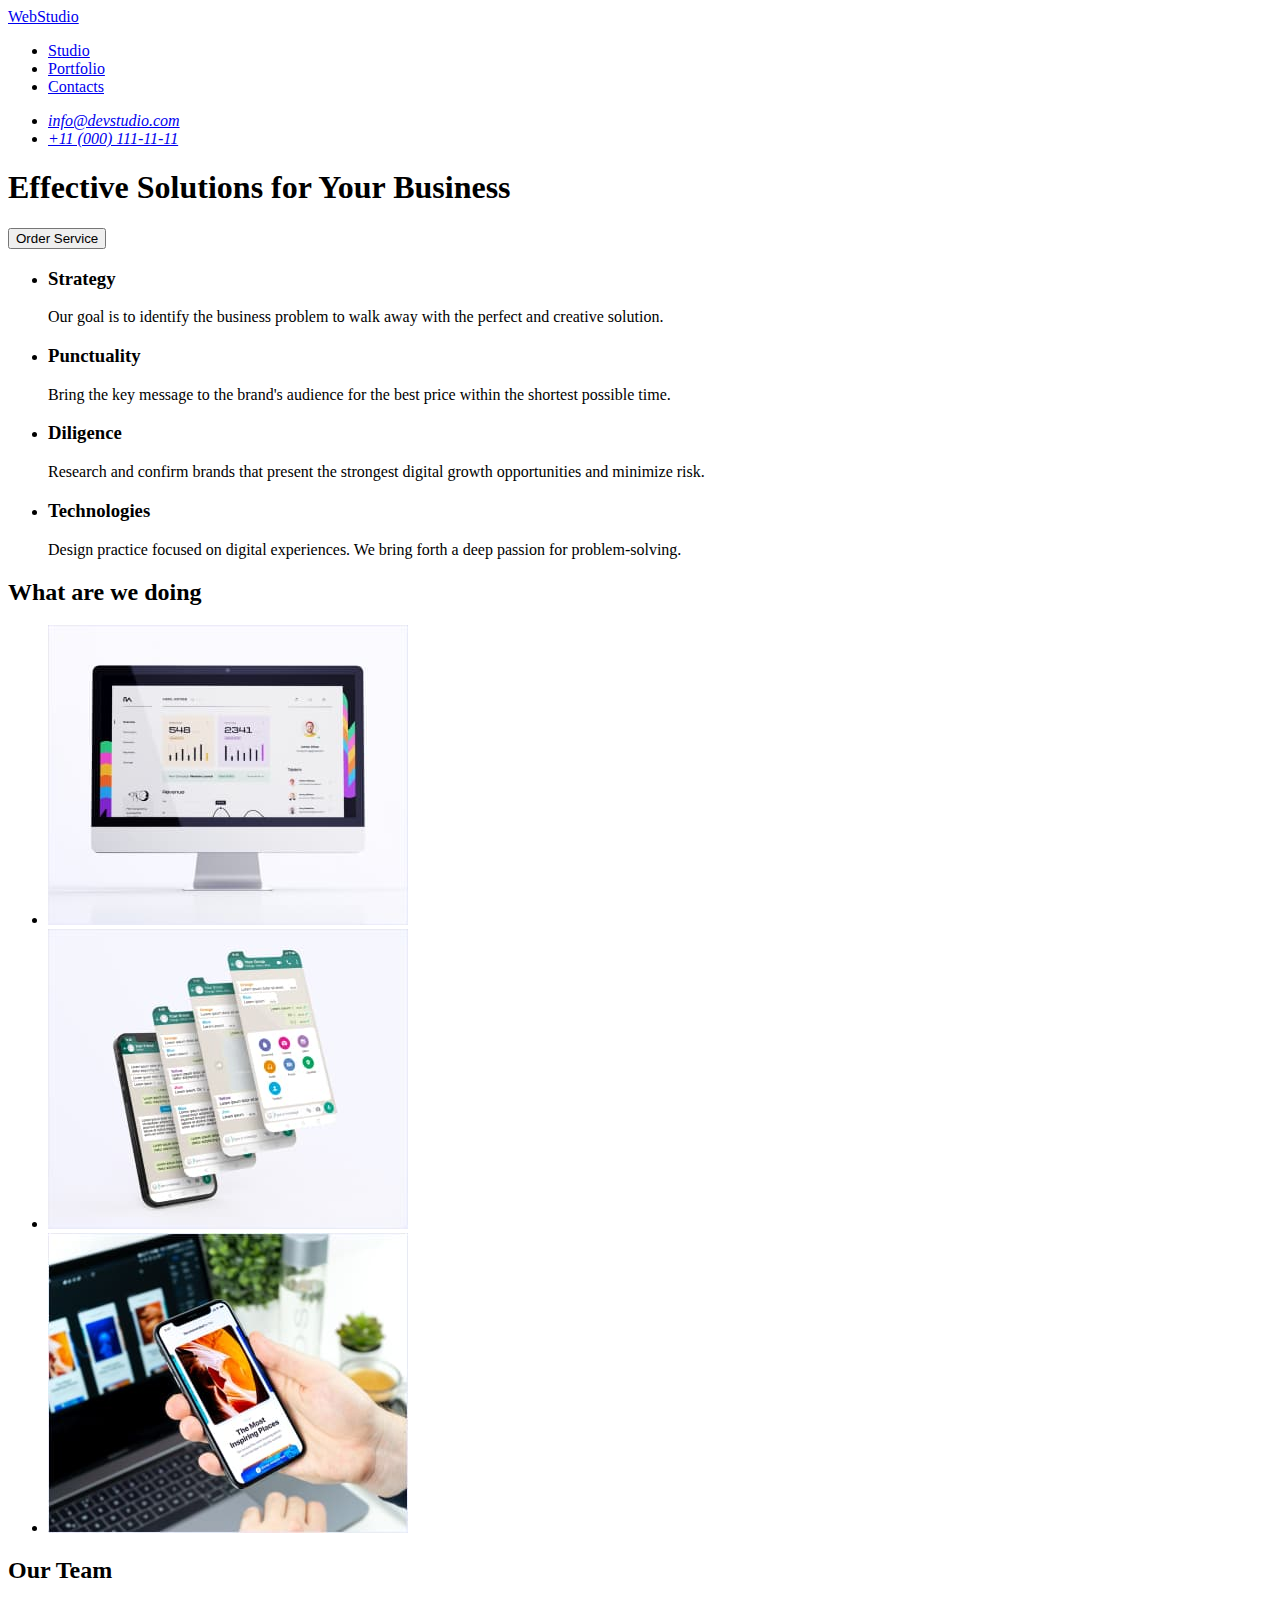
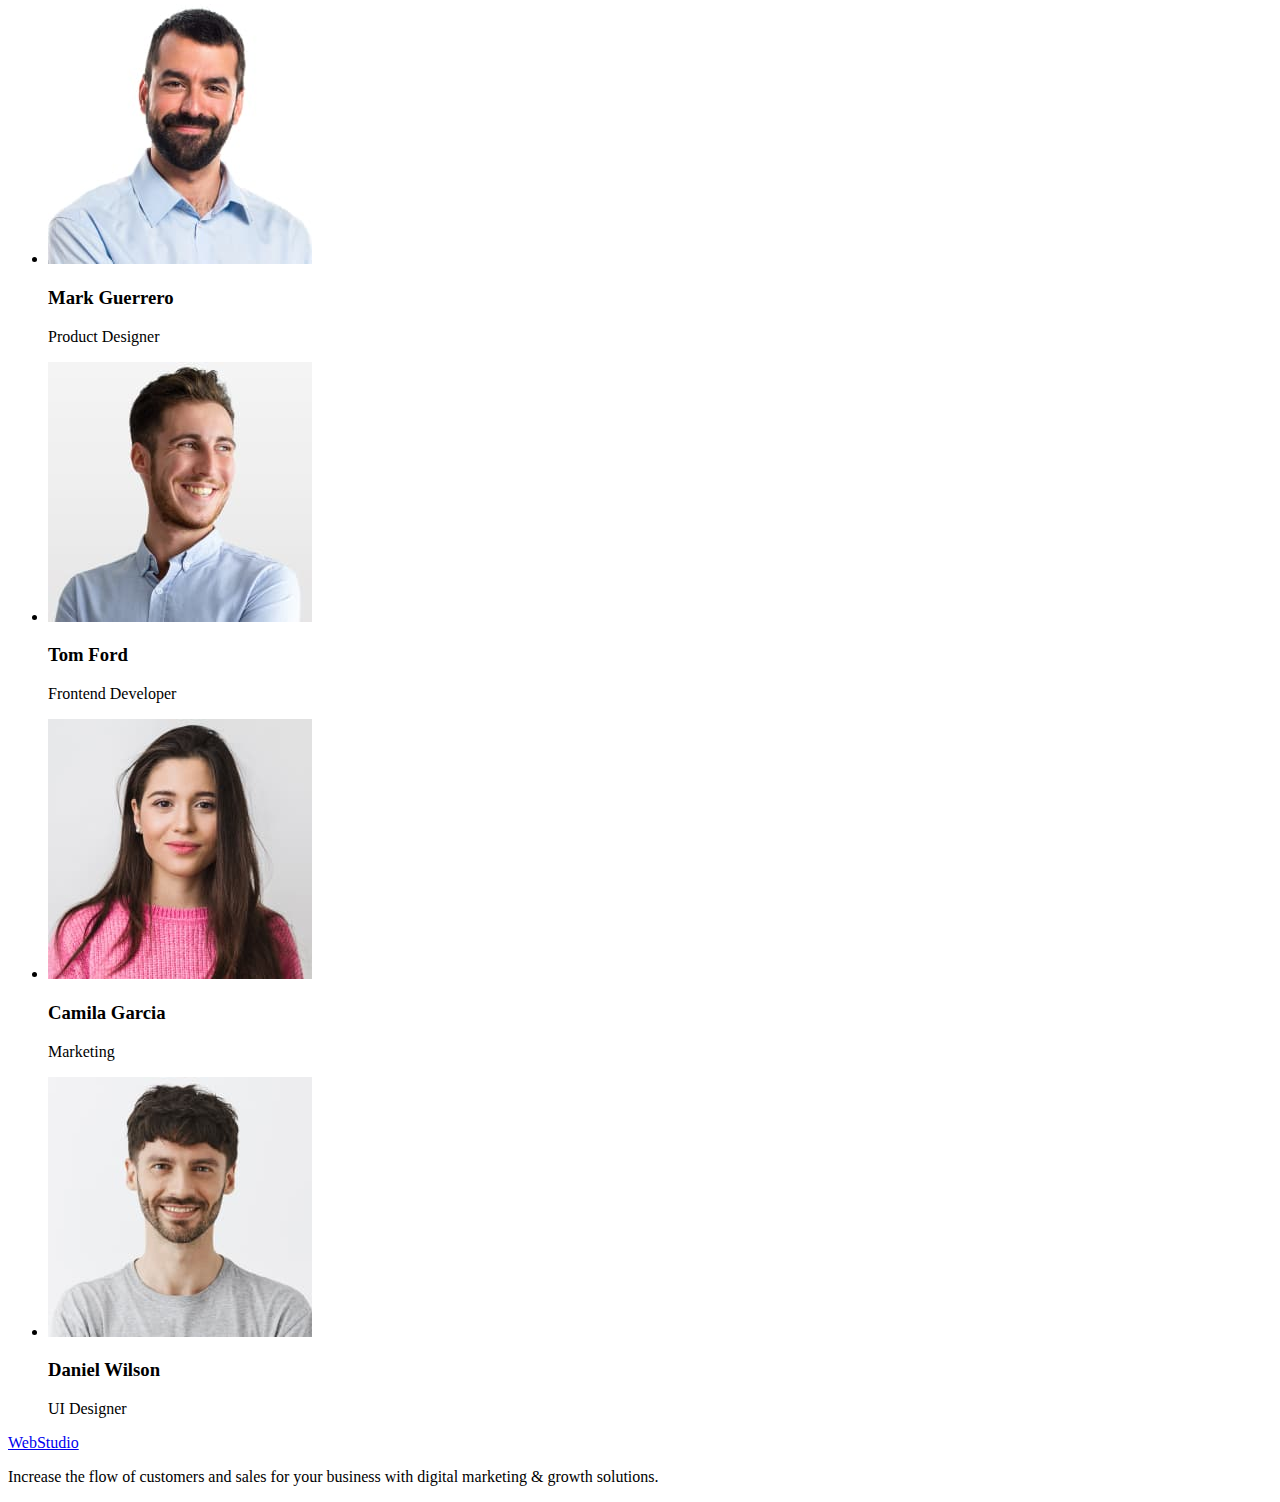
==== index.html @ f2d23acf "Initial commit" ====
<!DOCTYPE html>
<html lang="en">
    <head>
        <meta charset="UTF-8" />
        <meta http-equiv="X-UA-Compatible" content="IE=edge" />
        <meta name="viewport" content="width=device-width, initial-scale=1.0" />
        <title>Web Studio</title>
    </head>
    <body>
        <!-- Header -->
        <header>
            <nav>
                <a href="./index.html">WebStudio</a>
                <ul>
                    <li><a href="./index.html">Studio</a></li>
                    <li><a href="./index.html">Portfolio</a></li>
                    <li><a href="./index.html">Contacts</a></li>
                </ul>
            </nav>
            <address>
                <ul>
                    <li><a href="mailto:info@devstudio.com">info@devstudio.com</a></li>
                    <li><a href="tel:+110001111111">+11 (000) 111-11-11</a></li>
                </ul>
            </address>
        </header>
        <main>
            <!-- Hero section -->
            <section>
                <h1>Effective Solutions for Your Business</h1>
                <button type="button">Order Service</button>
            </section>
            <!-- Advantages section -->
            <section>
                <h2 hidden>Our advantages</h2>
                <ul>
                    <li>
                        <h3>Strategy</h3>
                        <p
                            >Our goal is to identify the business problem to walk away with the
                            perfect and creative solution.</p
                        >
                    </li>
                    <li>
                        <h3>Punctuality</h3>
                        <p
                            >Bring the key message to the brand's audience for the best price within
                            the shortest possible time.</p
                        >
                    </li>
                    <li>
                        <h3>Diligence</h3>
                        <p
                            >Research and confirm brands that present the strongest digital growth
                            opportunities and minimize risk.</p
                        >
                    </li>
                    <li>
                        <h3>Technologies</h3>
                        <p
                            >Design practice focused on digital experiences. We bring forth a deep
                            passion for problem-solving.</p
                        >
                    </li>
                </ul>
            </section>
            <!-- What are we doing section -->
            <section>
                <h2>What are we doing</h2>
                <ul>
                    <li
                        ><img
                            src="./images/img-1.jpg"
                            alt="pc monitor with open application"
                            width="360"
                            height="300"
                    /></li>
                    <li
                        ><img
                            src="./images/img-2.jpg"
                            alt="smartphone with messager on screen"
                            width="360"
                            height="300"
                    /></li>
                    <li
                        ><img
                            src="./images/img-3.jpg"
                            alt="person looking for inspiring place in web"
                            width="360"
                            height="300"
                    /></li>
                </ul>
            </section>
            <!-- Our team section -->
            <section>
                <h2>Our Team</h2>
                <ul>
                    <li>
                        <img
                            src="./images/img-4.jpg"
                            alt="Mark Guerrero"
                            width="264"
                            height="260"
                        />
                        <h3>Mark Guerrero</h3>
                        <p>Product Designer</p>
                    </li>
                    <li>
                        <img src="./images/img-5.jpg" alt="Tom Ford" width="264" height="260" />
                        <h3>Tom Ford</h3>
                        <p>Frontend Developer</p>
                    </li>
                    <li>
                        <img
                            src="./images/img-6.jpg"
                            alt="Camila Garcia"
                            width="264"
                            height="260"
                        />
                        <h3>Camila Garcia</h3>
                        <p>Marketing</p>
                    </li>
                    <li>
                        <img
                            src="./images/img-7.jpg"
                            alt="Daniel Wilson"
                            width="264"
                            height="260"
                        />
                        <h3>Daniel Wilson</h3>
                        <p>UI Designer</p>
                    </li>
                </ul>
            </section>
        </main>
        <footer>
            <a href="./index.html">WebStudio</a>
            <p
                >Increase the flow of customers and sales for your business with digital marketing &
                growth solutions.</p
            >
        </footer>
    </body>
</html>
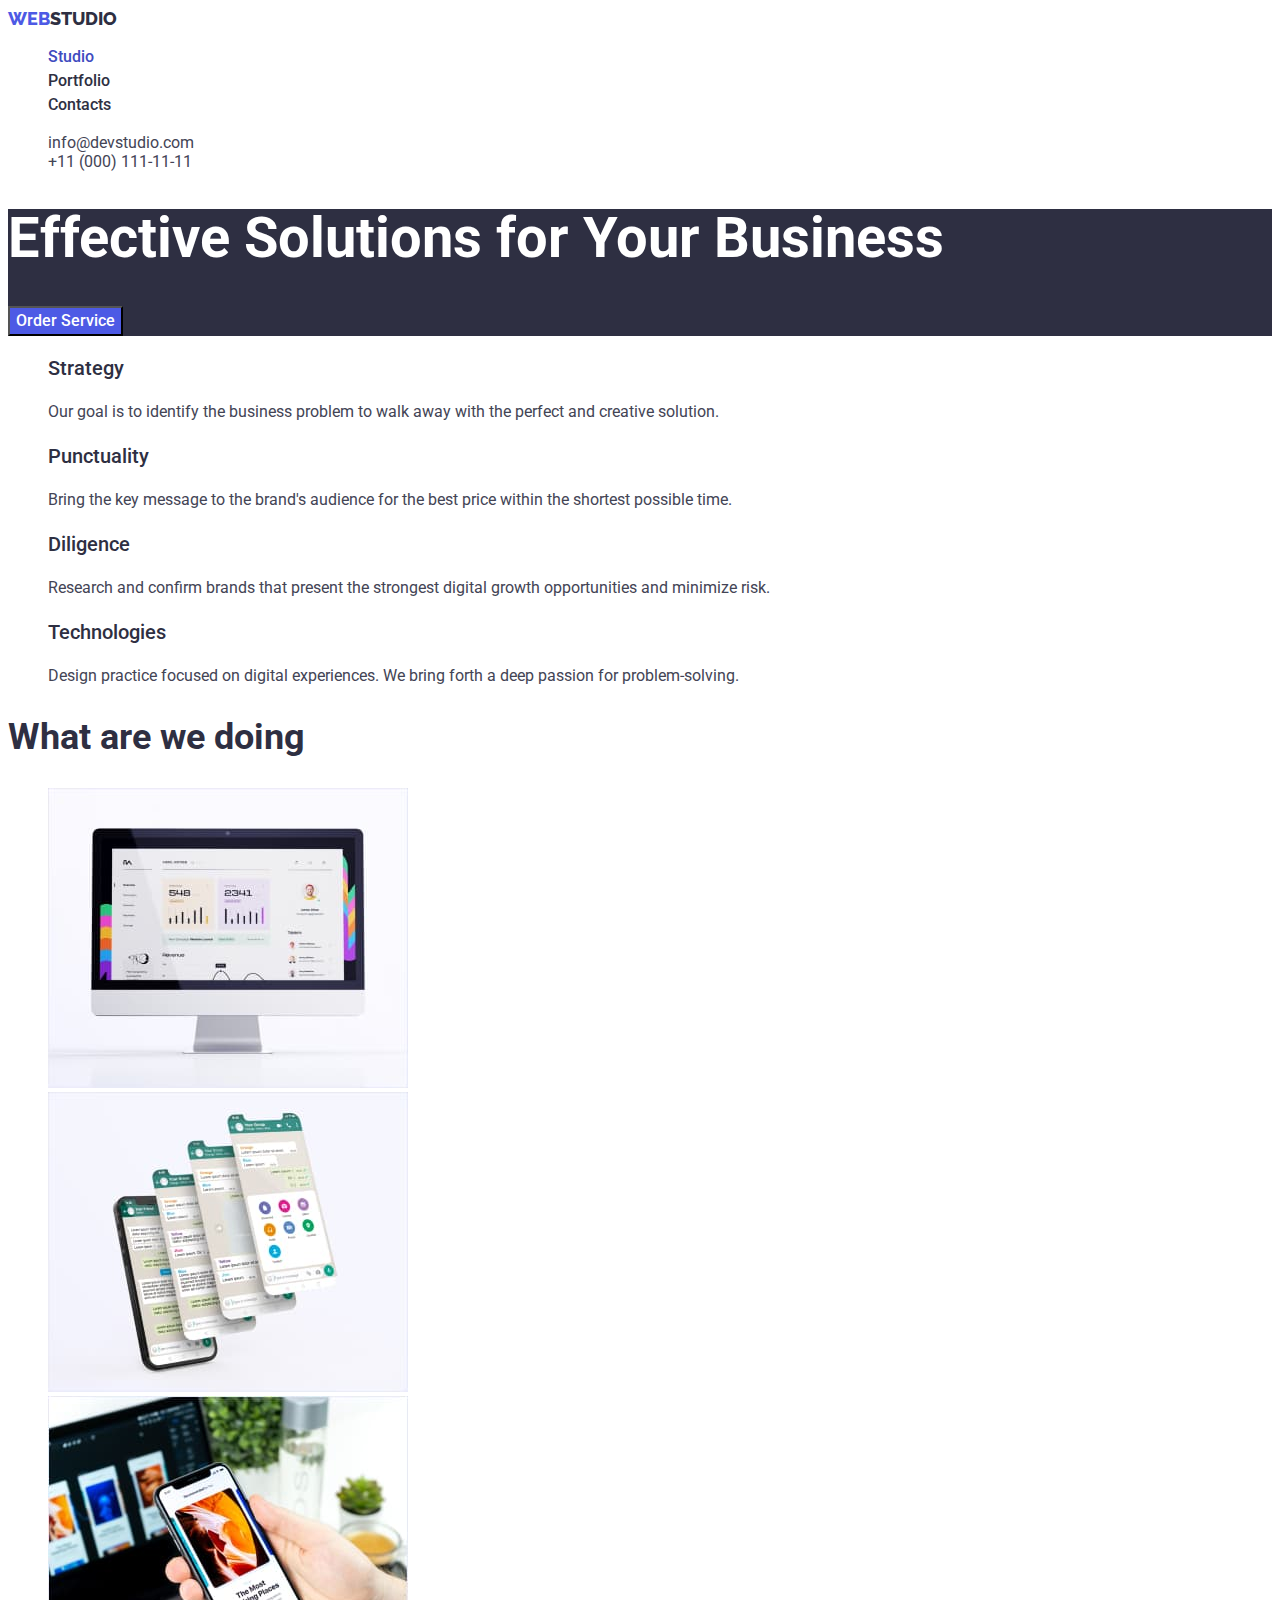
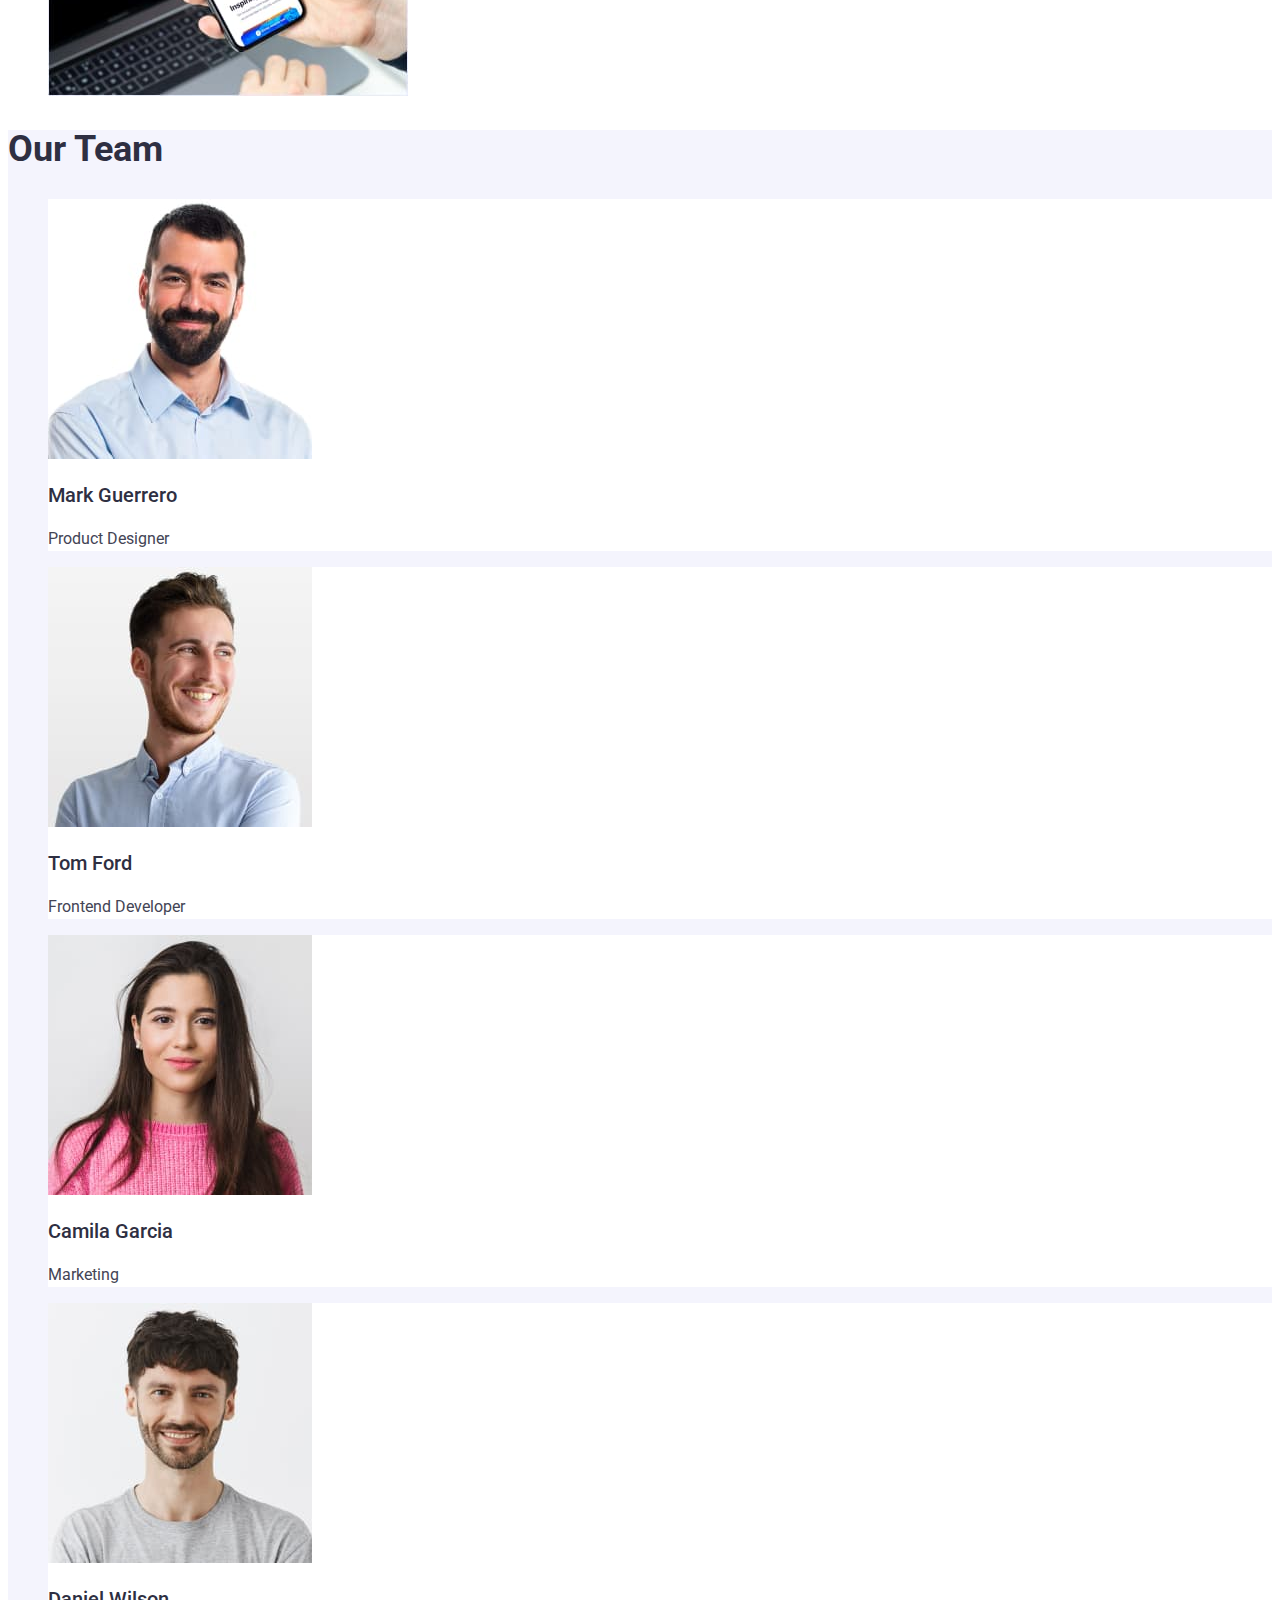
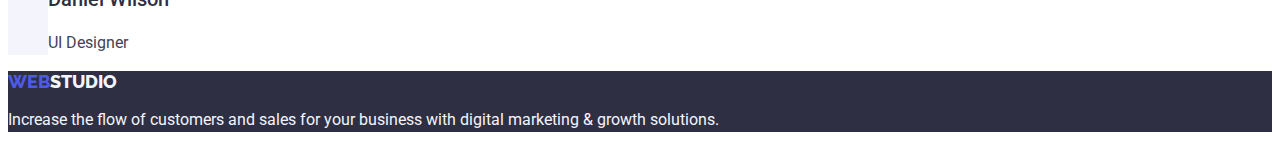
==== commit cb82b9d7: "first commit" ====
--- a/index.html
+++ b/index.html
@@ -1,144 +1,186 @@
 <!DOCTYPE html>
 <html lang="en">
-    <head>
-        <meta charset="UTF-8" />
-        <meta http-equiv="X-UA-Compatible" content="IE=edge" />
-        <meta name="viewport" content="width=device-width, initial-scale=1.0" />
-        <title>Web Studio</title>
-    </head>
-    <body>
-        <!-- Header -->
-        <header>
-            <nav>
-                <a href="./index.html">WebStudio</a>
-                <ul>
-                    <li><a href="./index.html">Studio</a></li>
-                    <li><a href="./index.html">Portfolio</a></li>
-                    <li><a href="./index.html">Contacts</a></li>
-                </ul>
-            </nav>
-            <address>
-                <ul>
-                    <li><a href="mailto:info@devstudio.com">info@devstudio.com</a></li>
-                    <li><a href="tel:+110001111111">+11 (000) 111-11-11</a></li>
-                </ul>
-            </address>
-        </header>
-        <main>
-            <!-- Hero section -->
-            <section>
-                <h1>Effective Solutions for Your Business</h1>
-                <button type="button">Order Service</button>
-            </section>
-            <!-- Advantages section -->
-            <section>
-                <h2 hidden>Our advantages</h2>
-                <ul>
-                    <li>
-                        <h3>Strategy</h3>
-                        <p
-                            >Our goal is to identify the business problem to walk away with the
-                            perfect and creative solution.</p
-                        >
-                    </li>
-                    <li>
-                        <h3>Punctuality</h3>
-                        <p
-                            >Bring the key message to the brand's audience for the best price within
-                            the shortest possible time.</p
-                        >
-                    </li>
-                    <li>
-                        <h3>Diligence</h3>
-                        <p
-                            >Research and confirm brands that present the strongest digital growth
-                            opportunities and minimize risk.</p
-                        >
-                    </li>
-                    <li>
-                        <h3>Technologies</h3>
-                        <p
-                            >Design practice focused on digital experiences. We bring forth a deep
-                            passion for problem-solving.</p
-                        >
-                    </li>
-                </ul>
-            </section>
-            <!-- What are we doing section -->
-            <section>
-                <h2>What are we doing</h2>
-                <ul>
-                    <li
-                        ><img
-                            src="./images/img-1.jpg"
-                            alt="pc monitor with open application"
-                            width="360"
-                            height="300"
-                    /></li>
-                    <li
-                        ><img
-                            src="./images/img-2.jpg"
-                            alt="smartphone with messager on screen"
-                            width="360"
-                            height="300"
-                    /></li>
-                    <li
-                        ><img
-                            src="./images/img-3.jpg"
-                            alt="person looking for inspiring place in web"
-                            width="360"
-                            height="300"
-                    /></li>
-                </ul>
-            </section>
-            <!-- Our team section -->
-            <section>
-                <h2>Our Team</h2>
-                <ul>
-                    <li>
-                        <img
-                            src="./images/img-4.jpg"
-                            alt="Mark Guerrero"
-                            width="264"
-                            height="260"
-                        />
-                        <h3>Mark Guerrero</h3>
-                        <p>Product Designer</p>
-                    </li>
-                    <li>
-                        <img src="./images/img-5.jpg" alt="Tom Ford" width="264" height="260" />
-                        <h3>Tom Ford</h3>
-                        <p>Frontend Developer</p>
-                    </li>
-                    <li>
-                        <img
-                            src="./images/img-6.jpg"
-                            alt="Camila Garcia"
-                            width="264"
-                            height="260"
-                        />
-                        <h3>Camila Garcia</h3>
-                        <p>Marketing</p>
-                    </li>
-                    <li>
-                        <img
-                            src="./images/img-7.jpg"
-                            alt="Daniel Wilson"
-                            width="264"
-                            height="260"
-                        />
-                        <h3>Daniel Wilson</h3>
-                        <p>UI Designer</p>
-                    </li>
-                </ul>
-            </section>
-        </main>
-        <footer>
-            <a href="./index.html">WebStudio</a>
-            <p
-                >Increase the flow of customers and sales for your business with digital marketing &
-                growth solutions.</p
+  <head>
+    <meta charset="UTF-8" />
+    <meta http-equiv="X-UA-Compatible" content="IE=edge" />
+    <meta name="viewport" content="width=device-width, initial-scale=1.0" />
+    <link rel="preconnect" href="https://fonts.googleapis.com" />
+    <link rel="preconnect" href="https://fonts.gstatic.com" crossorigin />
+    <link
+      href="https://fonts.googleapis.com/css2?family=Raleway:wght@800&family=Roboto:wght@400;500;700;900&display=swap"
+      rel="stylesheet"
+    />
+    <link rel="stylesheet" href="./css/styles.css" />
+    <title>Web Studio</title>
+  </head>
+  <body>
+    <!-- Header -->
+    <header>
+      <nav>
+        <a href="./index.html" class="logo-font"
+          >Web<span class="logo-header-color">Studio</span></a
+        >
+        <ul class="lists">
+          <li>
+            <a href="./index.html" class="links header-links link-active"
+              >Studio</a
             >
-        </footer>
-    </body>
+          </li>
+          <li>
+            <a href="./portfolio.html" class="links header-links links-hover"
+              >Portfolio</a
+            >
+          </li>
+          <li>
+            <a href="./index.html" class="links header-links links-hover"
+              >Contacts</a
+            >
+          </li>
+        </ul>
+      </nav>
+      <address class="adress-color">
+        <ul class="lists">
+          <li>
+            <a href="mailto:info@devstudio.com" class="links links-hover"
+              >info@devstudio.com</a
+            >
+          </li>
+          <li>
+            <a href="tel:+110001111111" class="links links-hover"
+              >+11 (000) 111-11-11</a
+            >
+          </li>
+        </ul>
+      </address>
+    </header>
+    <main>
+      <!-- Hero section -->
+      <section class="hero-bg">
+        <h1 class="hero-header-font">Effective Solutions for Your Business</h1>
+        <button type="button" class="hero-btn pointer-btn">
+          Order Service
+        </button>
+      </section>
+      <!-- Advantages section -->
+      <section>
+        <h2 hidden>Our advantages</h2>
+        <ul class="lists">
+          <li>
+            <h3 class="advantages-header">Strategy</h3>
+            <p class="advantages-text">
+              Our goal is to identify the business problem to walk away with the
+              perfect and creative solution.
+            </p>
+          </li>
+          <li>
+            <h3 class="advantages-header">Punctuality</h3>
+            <p class="advantages-text">
+              Bring the key message to the brand's audience for the best price
+              within the shortest possible time.
+            </p>
+          </li>
+          <li>
+            <h3 class="advantages-header">Diligence</h3>
+            <p class="advantages-text">
+              Research and confirm brands that present the strongest digital
+              growth opportunities and minimize risk.
+            </p>
+          </li>
+          <li>
+            <h3 class="advantages-header">Technologies</h3>
+            <p class="advantages-text">
+              Design practice focused on digital experiences. We bring forth a
+              deep passion for problem-solving.
+            </p>
+          </li>
+        </ul>
+      </section>
+      <!-- What are we doing section -->
+      <section>
+        <h2 class="works-header">What are we doing</h2>
+        <ul class="lists">
+          <li>
+            <img
+              src="./images/img-1.jpg"
+              alt="pc monitor with open application"
+              width="360"
+              height="300"
+            />
+          </li>
+          <li>
+            <img
+              src="./images/img-2.jpg"
+              alt="smartphone with messager on screen"
+              width="360"
+              height="300"
+            />
+          </li>
+          <li>
+            <img
+              src="./images/img-3.jpg"
+              alt="person looking for inspiring place in web"
+              width="360"
+              height="300"
+            />
+          </li>
+        </ul>
+      </section>
+      <!-- Our team section -->
+      <section class="our-team-bg">
+        <h2 class="our-team-header">Our Team</h2>
+        <ul class="lists">
+          <li class="our-team-img">
+            <img
+              src="./images/img-4.jpg"
+              alt="Mark Guerrero"
+              width="264"
+              height="260"
+            />
+            <h3 class="members-header">Mark Guerrero</h3>
+            <p class="members-text">Product Designer</p>
+          </li>
+          <li class="our-team-img">
+            <img
+              src="./images/img-5.jpg"
+              alt="Tom Ford"
+              width="264"
+              height="260"
+            />
+            <h3 class="members-header">Tom Ford</h3>
+            <p class="members-text">Frontend Developer</p>
+          </li>
+          <li class="our-team-img">
+            <img
+              src="./images/img-6.jpg"
+              alt="Camila Garcia"
+              width="264"
+              height="260"
+            />
+            <h3 class="members-header">Camila Garcia</h3>
+            <p class="members-text">Marketing</p>
+          </li>
+          <li class="our-team-img">
+            <img
+              src="./images/img-7.jpg"
+              alt="Daniel Wilson"
+              width="264"
+              height="260"
+            />
+            <h3 class="members-header">Daniel Wilson</h3>
+            <p class="members-text">UI Designer</p>
+          </li>
+        </ul>
+      </section>
+    </main>
+    <!-- Footer -->
+    <footer class="footer-bg">
+      <a href="./index.html" class="logo-font"
+        >Web<span class="logo-footer-color">Studio</span></a
+      >
+      <p class="footer-text">
+        Increase the flow of customers and sales for your business with digital
+        marketing & growth solutions.
+      </p>
+    </footer>
+  </body>
 </html>
--- a/css/styles.css
+++ b/css/styles.css
@@ -0,0 +1,185 @@
+/* General styles */
+
+:root {
+  --primary-brand-color: #2e2f42;
+  --primary-bg-color: #ffffff;
+  --logo-main-color: #4d5ae5;
+  --team-bg-color: #f4f4fd;
+  --button-hover-color: #404bbf;
+  --secondary-text-color: #434455;
+}
+
+body {
+  font-family: 'Roboto', sans-serif;
+  color: var(--primary-brand-color);
+}
+
+.pointer-btn {
+  cursor: pointer;
+}
+
+/* Cancel */
+
+.links {
+  text-decoration: none;
+  color: inherit;
+  font-style: normal;
+}
+
+.lists {
+  list-style-type: none;
+}
+
+/* Header */
+
+.logo-font {
+  font-family: 'Raleway', sans-serif;
+  color: var(--logo-main-color);
+  font-weight: 800;
+  font-size: 18px;
+  line-height: 1.17;
+  text-transform: uppercase;
+  text-decoration: none;
+}
+
+.logo-header-color {
+  color: var(--primary-brand-color);
+}
+
+.adress-color {
+  color: var(--secondary-text-color);
+}
+
+.header-links {
+  font-weight: 500;
+  font-size: 16px;
+  line-height: 1.5;
+}
+
+.link-active {
+  color: var(--button-hover-color);
+}
+
+.links-hover:hover,
+.links-hover:focus {
+  color: var(--button-hover-color);
+}
+
+/* Hero section */
+
+.hero-bg {
+  background-color: var(--primary-brand-color);
+}
+
+.hero-header-font {
+  color: var(--primary-bg-color);
+  font-weight: 700;
+  font-size: 56px;
+  line-height: 1.07;
+}
+
+.hero-btn {
+  color: var(--primary-bg-color);
+  background-color: var(--logo-main-color);
+  font-family: inherit;
+  font-weight: 500;
+  font-size: 16px;
+  line-height: 1.5;
+}
+
+.hero-btn:hover,
+.hero-btn:focus {
+  background-color: var(--button-hover-color);
+}
+
+/* Advantages section */
+
+.advantages-header {
+  font-weight: 500;
+  font-size: 20px;
+  line-height: 1.2;
+}
+
+.advantages-text {
+  line-height: 1.5;
+  color: var(--secondary-text-color);
+}
+
+/* What are we doing section */
+
+.works-header {
+  font-weight: 700;
+  font-size: 36px;
+  line-height: 1.11;
+}
+
+/* Our team section */
+
+.our-team-bg {
+  background-color: var(--team-bg-color);
+}
+
+.our-team-header {
+  font-weight: 700;
+  font-size: 36px;
+  line-height: 1.11;
+}
+
+.our-team-img {
+  background-color: var(--primary-bg-color);
+}
+
+.members-header {
+  color: var(--primary-brand-color);
+  font-weight: 500;
+  font-size: 20px;
+  line-height: 1.2;
+}
+
+.members-text {
+  line-height: 1.5;
+  color: var(--secondary-text-color);
+}
+
+/* Porfolio main section */
+
+.portfolio-btns {
+  font-family: inherit;
+  font-weight: 500;
+  line-height: 1.5;
+  background-color: var(--team-bg-color);
+  color: var(--logo-main-color);
+  cursor: pointer;
+}
+
+.portfolio-btns:hover,
+.portfolio-btns:focus {
+  color: var(--primary-bg-color);
+  background-color: var(--button-hover-color);
+}
+
+.portfolio-header {
+  font-weight: 500;
+  font-size: 20px;
+  line-height: 1.2;
+}
+
+.portfolio-text {
+  line-height: 1.5;
+  color: var(--secondary-text-color);
+}
+
+/* Footer */
+
+.footer-bg {
+  background-color: var(--primary-brand-color);
+}
+
+.logo-footer-color {
+  color: var(--team-bg-color);
+}
+
+.footer-text {
+  color: var(--team-bg-color);
+  line-height: 1.5;
+}
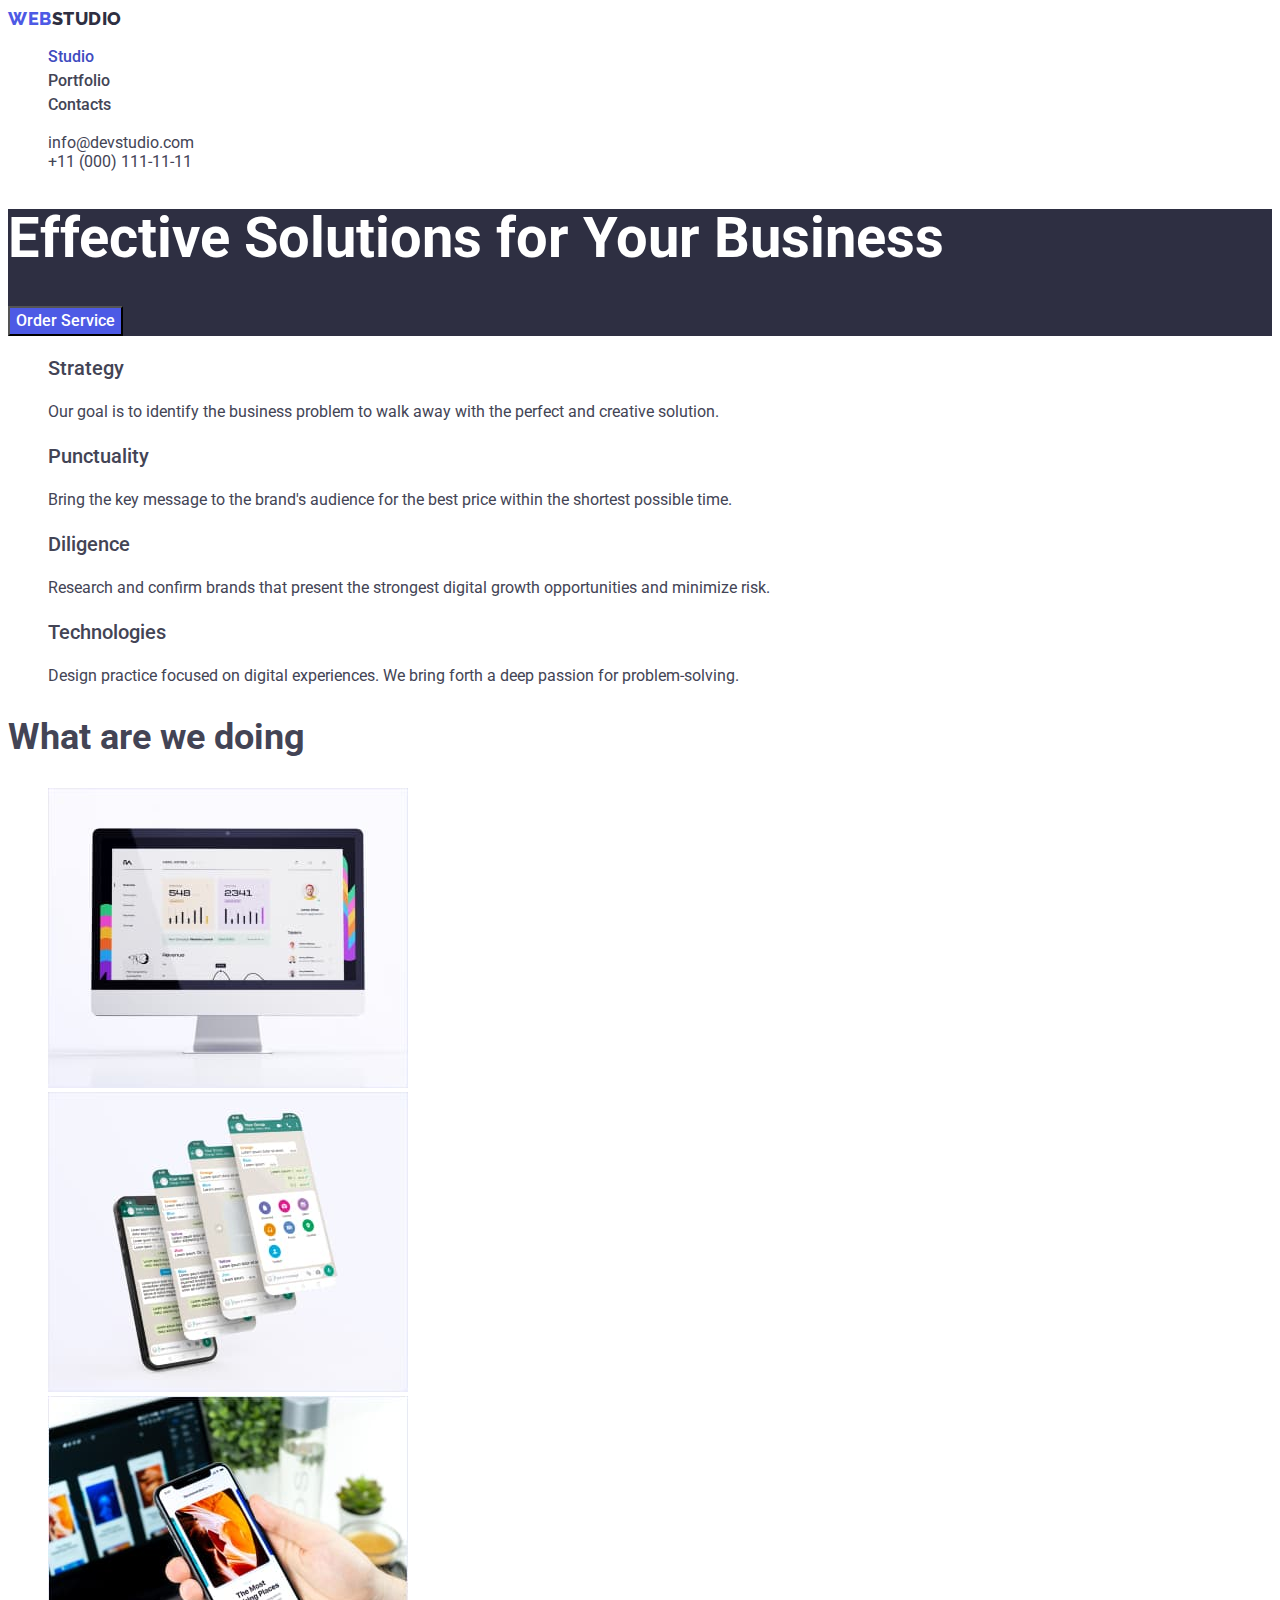
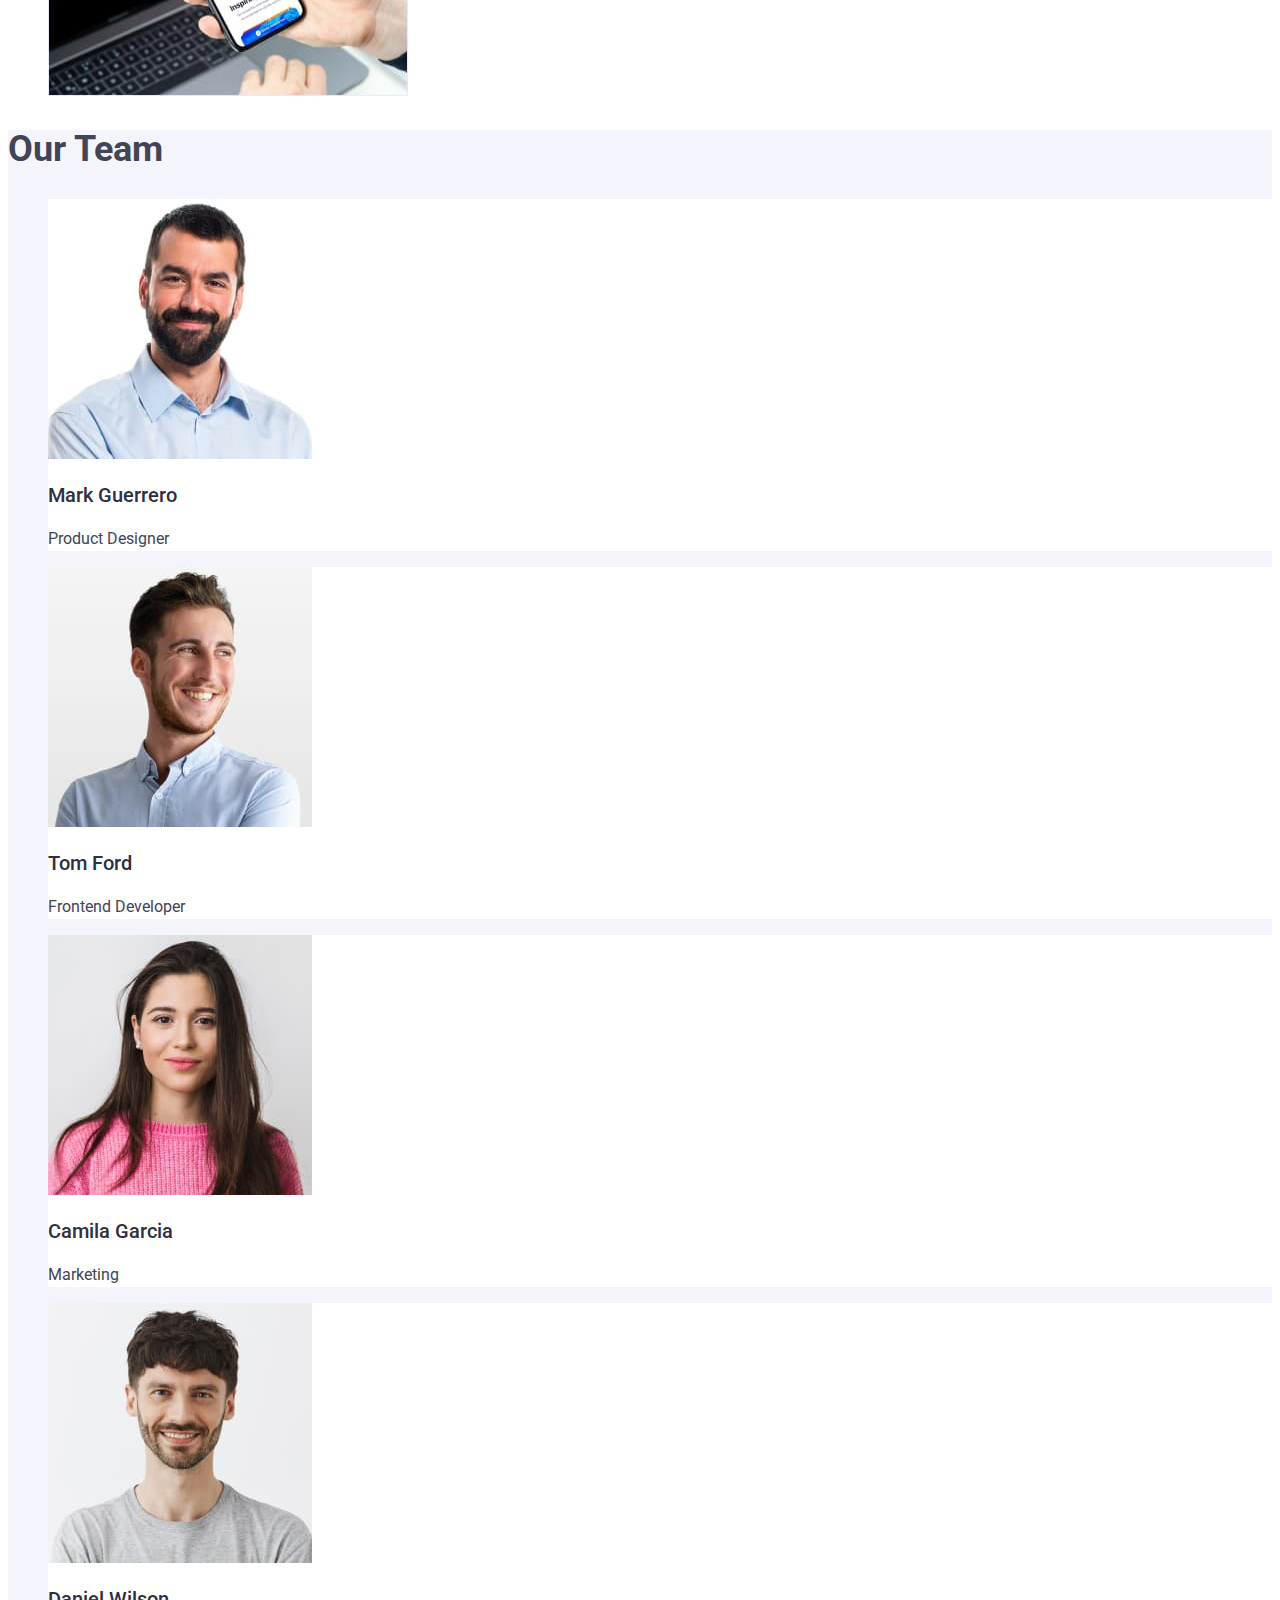
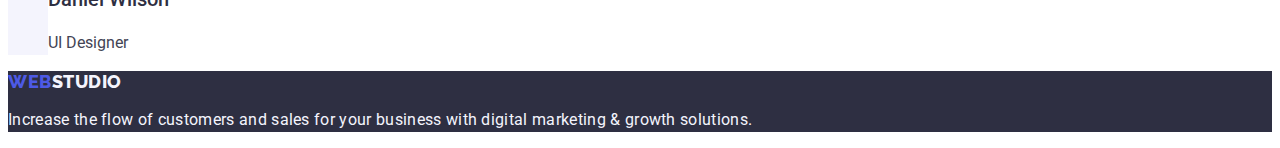
==== commit d2d4dd9e: "second commit" ====
--- a/index.html
+++ b/index.html
@@ -16,8 +16,8 @@
   <body>
     <!-- Header -->
     <header>
-      <nav>
-        <a href="./index.html" class="logo-font"
+      <nav class="list">
+        <a href="./index.html" class="logo-font link"
           >Web<span class="logo-header-color">Studio</span></a
         >
         <ul class="lists">
@@ -174,7 +174,7 @@
     </main>
     <!-- Footer -->
     <footer class="footer-bg">
-      <a href="./index.html" class="logo-font"
+      <a href="./index.html" class="logo-font link"
         >Web<span class="logo-footer-color">Studio</span></a
       >
       <p class="footer-text">
--- a/css/styles.css
+++ b/css/styles.css
@@ -11,7 +11,8 @@
 
 body {
   font-family: 'Roboto', sans-serif;
-  color: var(--primary-brand-color);
+  color: #434455;
+  background-color: #ffffff;
 }
 
 .pointer-btn {
@@ -32,12 +33,21 @@
 
 /* Header */
 
+.link {
+  text-decoration: none;
+}
+
+.list {
+  list-style: none;
+}
+
 .logo-font {
   font-family: 'Raleway', sans-serif;
   color: var(--logo-main-color);
   font-weight: 800;
   font-size: 18px;
   line-height: 1.17;
+  letter-spacing: 0.03em;
   text-transform: uppercase;
   text-decoration: none;
 }
@@ -182,4 +192,5 @@
 .footer-text {
   color: var(--team-bg-color);
   line-height: 1.5;
+  letter-spacing: 0.02em;
 }
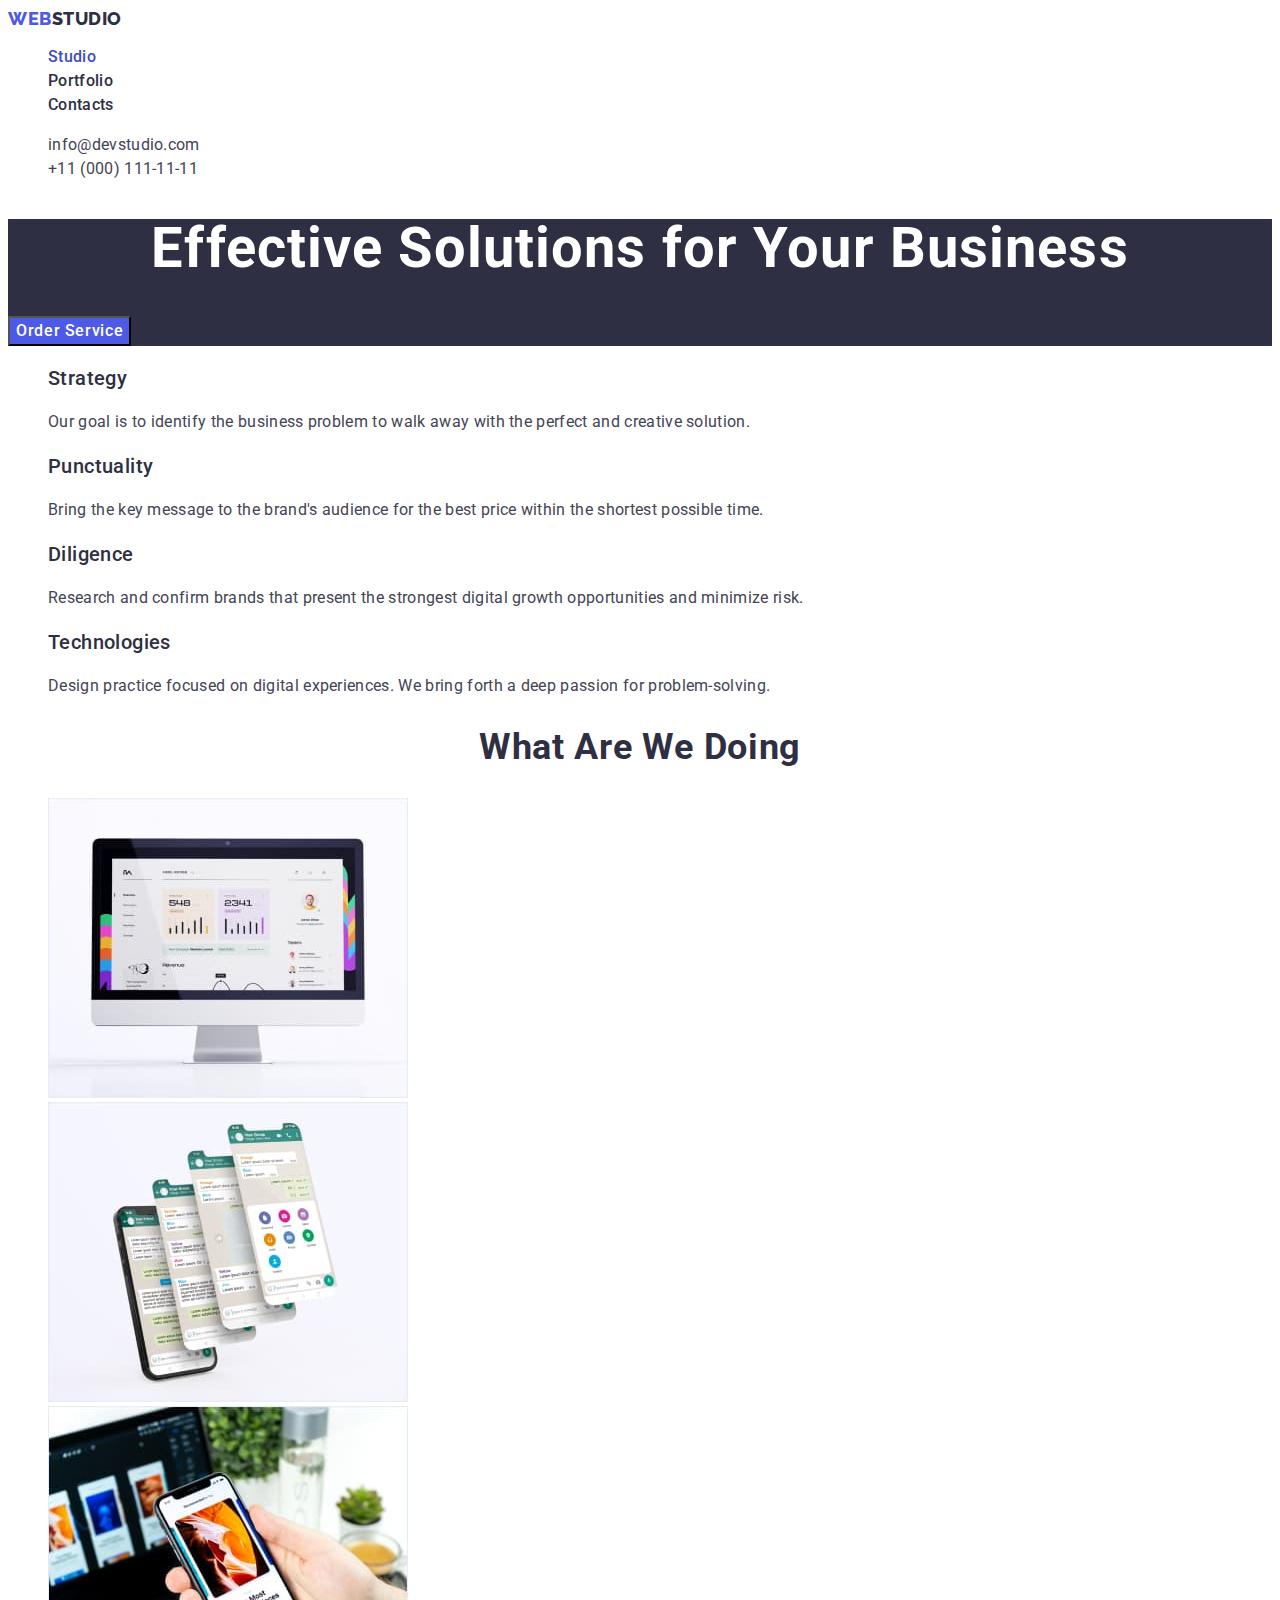
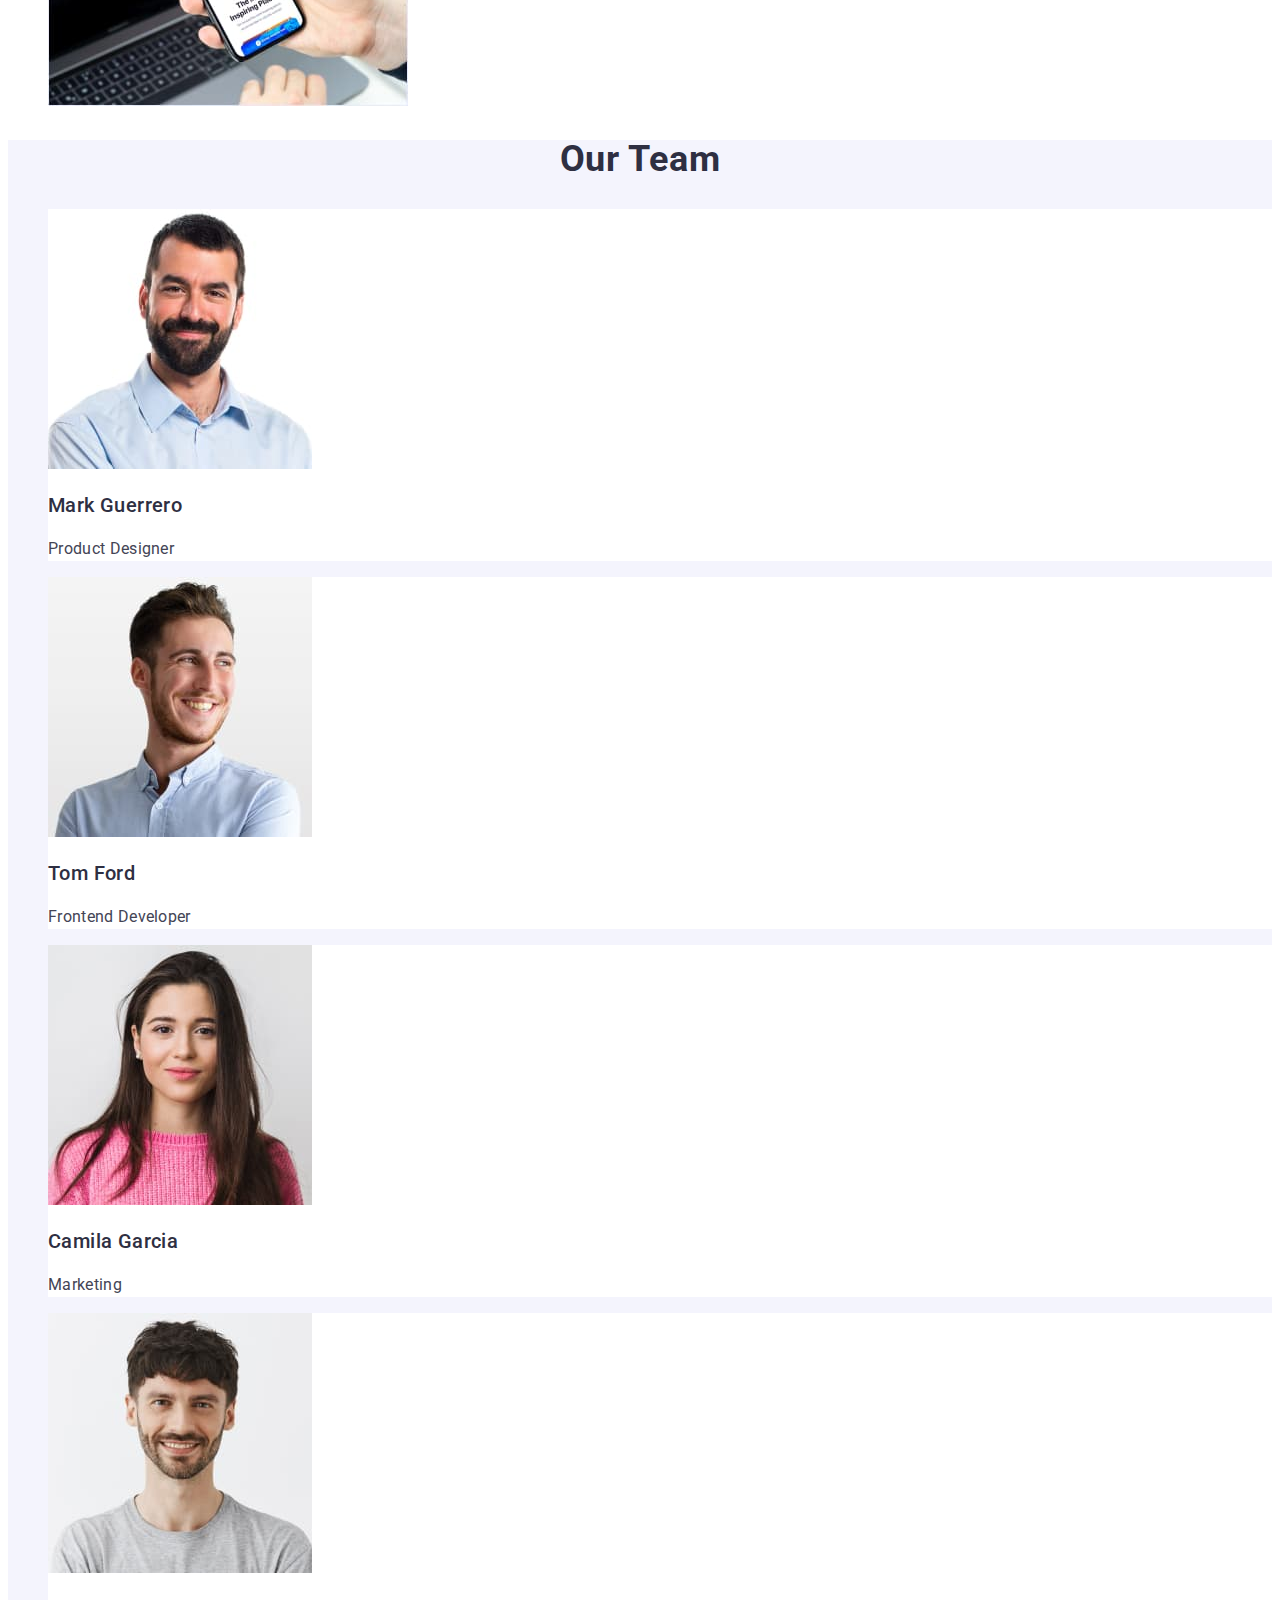
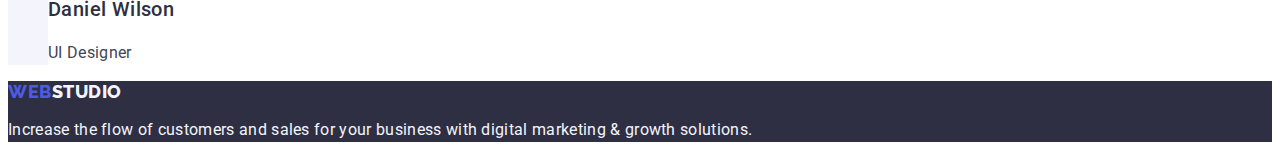
==== commit 8848dda9: "new commit" ====
--- a/index.html
+++ b/index.html
@@ -20,33 +20,37 @@
         <a href="./index.html" class="logo-font link"
           >Web<span class="logo-header-color">Studio</span></a
         >
-        <ul class="lists">
+        <ul class="lists list">
           <li>
-            <a href="./index.html" class="links header-links link-active"
+            <a href="./index.html" class="links header-links link-active link"
               >Studio</a
             >
           </li>
           <li>
-            <a href="./portfolio.html" class="links header-links links-hover"
+            <a
+              href="./portfolio.html"
+              class="links header-links links-hover link"
               >Portfolio</a
             >
           </li>
           <li>
-            <a href="./index.html" class="links header-links links-hover"
-              >Contacts</a
-            >
+            <a href="" class="links header-links links-hover link">Contacts</a>
           </li>
         </ul>
       </nav>
       <address class="adress-color">
-        <ul class="lists">
+        <ul class="lists list">
           <li>
-            <a href="mailto:info@devstudio.com" class="links links-hover"
+            <a
+              href="mailto:info@devstudio.com"
+              class="links links-hover adress-wrap link"
               >info@devstudio.com</a
             >
           </li>
           <li>
-            <a href="tel:+110001111111" class="links links-hover"
+            <a
+              href="tel:+110001111111"
+              class="links links-hover adress-wrap link"
               >+11 (000) 111-11-11</a
             >
           </li>
@@ -64,7 +68,7 @@
       <!-- Advantages section -->
       <section>
         <h2 hidden>Our advantages</h2>
-        <ul class="lists">
+        <ul class="lists list">
           <li>
             <h3 class="advantages-header">Strategy</h3>
             <p class="advantages-text">
@@ -98,7 +102,7 @@
       <!-- What are we doing section -->
       <section>
         <h2 class="works-header">What are we doing</h2>
-        <ul class="lists">
+        <ul class="lists list">
           <li>
             <img
               src="./images/img-1.jpg"
@@ -128,7 +132,7 @@
       <!-- Our team section -->
       <section class="our-team-bg">
         <h2 class="our-team-header">Our Team</h2>
-        <ul class="lists">
+        <ul class="lists list">
           <li class="our-team-img">
             <img
               src="./images/img-4.jpg"
--- a/css/styles.css
+++ b/css/styles.css
@@ -58,12 +58,15 @@
 
 .adress-color {
   color: var(--secondary-text-color);
+  font-style: normal;
 }
 
 .header-links {
   font-weight: 500;
   font-size: 16px;
   line-height: 1.5;
+  letter-spacing: 0.02em;
+  color: #2e2f42;
 }
 
 .link-active {
@@ -72,7 +75,13 @@
 
 .links-hover:hover,
 .links-hover:focus {
-  color: var(--button-hover-color);
+  color: #404bbf;
+}
+
+.adress-wrap {
+  line-height: 1.5;
+  letter-spacing: 0.02em;
+  font-style: normal;
 }
 
 /* Hero section */
@@ -86,6 +95,8 @@
   font-weight: 700;
   font-size: 56px;
   line-height: 1.07;
+  text-align: center;
+  letter-spacing: 0.02em;
 }
 
 .hero-btn {
@@ -95,6 +106,7 @@
   font-weight: 500;
   font-size: 16px;
   line-height: 1.5;
+  letter-spacing: 0.04em;
 }
 
 .hero-btn:hover,
@@ -108,11 +120,14 @@
   font-weight: 500;
   font-size: 20px;
   line-height: 1.2;
+  letter-spacing: 0.02em;
+  color: #2e2f42;
 }
 
 .advantages-text {
   line-height: 1.5;
   color: var(--secondary-text-color);
+  letter-spacing: 0.02em;
 }
 
 /* What are we doing section */
@@ -121,6 +136,10 @@
   font-weight: 700;
   font-size: 36px;
   line-height: 1.11;
+  text-align: center;
+  letter-spacing: 0.02em;
+  text-transform: capitalize;
+  color: #2e2f42;
 }
 
 /* Our team section */
@@ -133,6 +152,10 @@
   font-weight: 700;
   font-size: 36px;
   line-height: 1.11;
+  text-align: center;
+  letter-spacing: 0.02em;
+  text-transform: capitalize;
+  color: #2e2f42;
 }
 
 .our-team-img {
@@ -144,11 +167,13 @@
   font-weight: 500;
   font-size: 20px;
   line-height: 1.2;
+  letter-spacing: 0.02em;
 }
 
 .members-text {
   line-height: 1.5;
   color: var(--secondary-text-color);
+  letter-spacing: 0.02em;
 }
 
 /* Porfolio main section */
@@ -156,7 +181,9 @@
 .portfolio-btns {
   font-family: inherit;
   font-weight: 500;
-  line-height: 1.5;
+  font-size: 16px;
+  line-height: 1.5;
+  letter-spacing: 0.04em;
   background-color: var(--team-bg-color);
   color: var(--logo-main-color);
   cursor: pointer;
@@ -172,11 +199,15 @@
   font-weight: 500;
   font-size: 20px;
   line-height: 1.2;
+  letter-spacing: 0.02em;
+  color: #2e2f42;
 }
 
 .portfolio-text {
-  line-height: 1.5;
-  color: var(--secondary-text-color);
+  font-size: 16px;
+  line-height: 1.5;
+  letter-spacing: 0.02em;
+  color: #434455;
 }
 
 /* Footer */
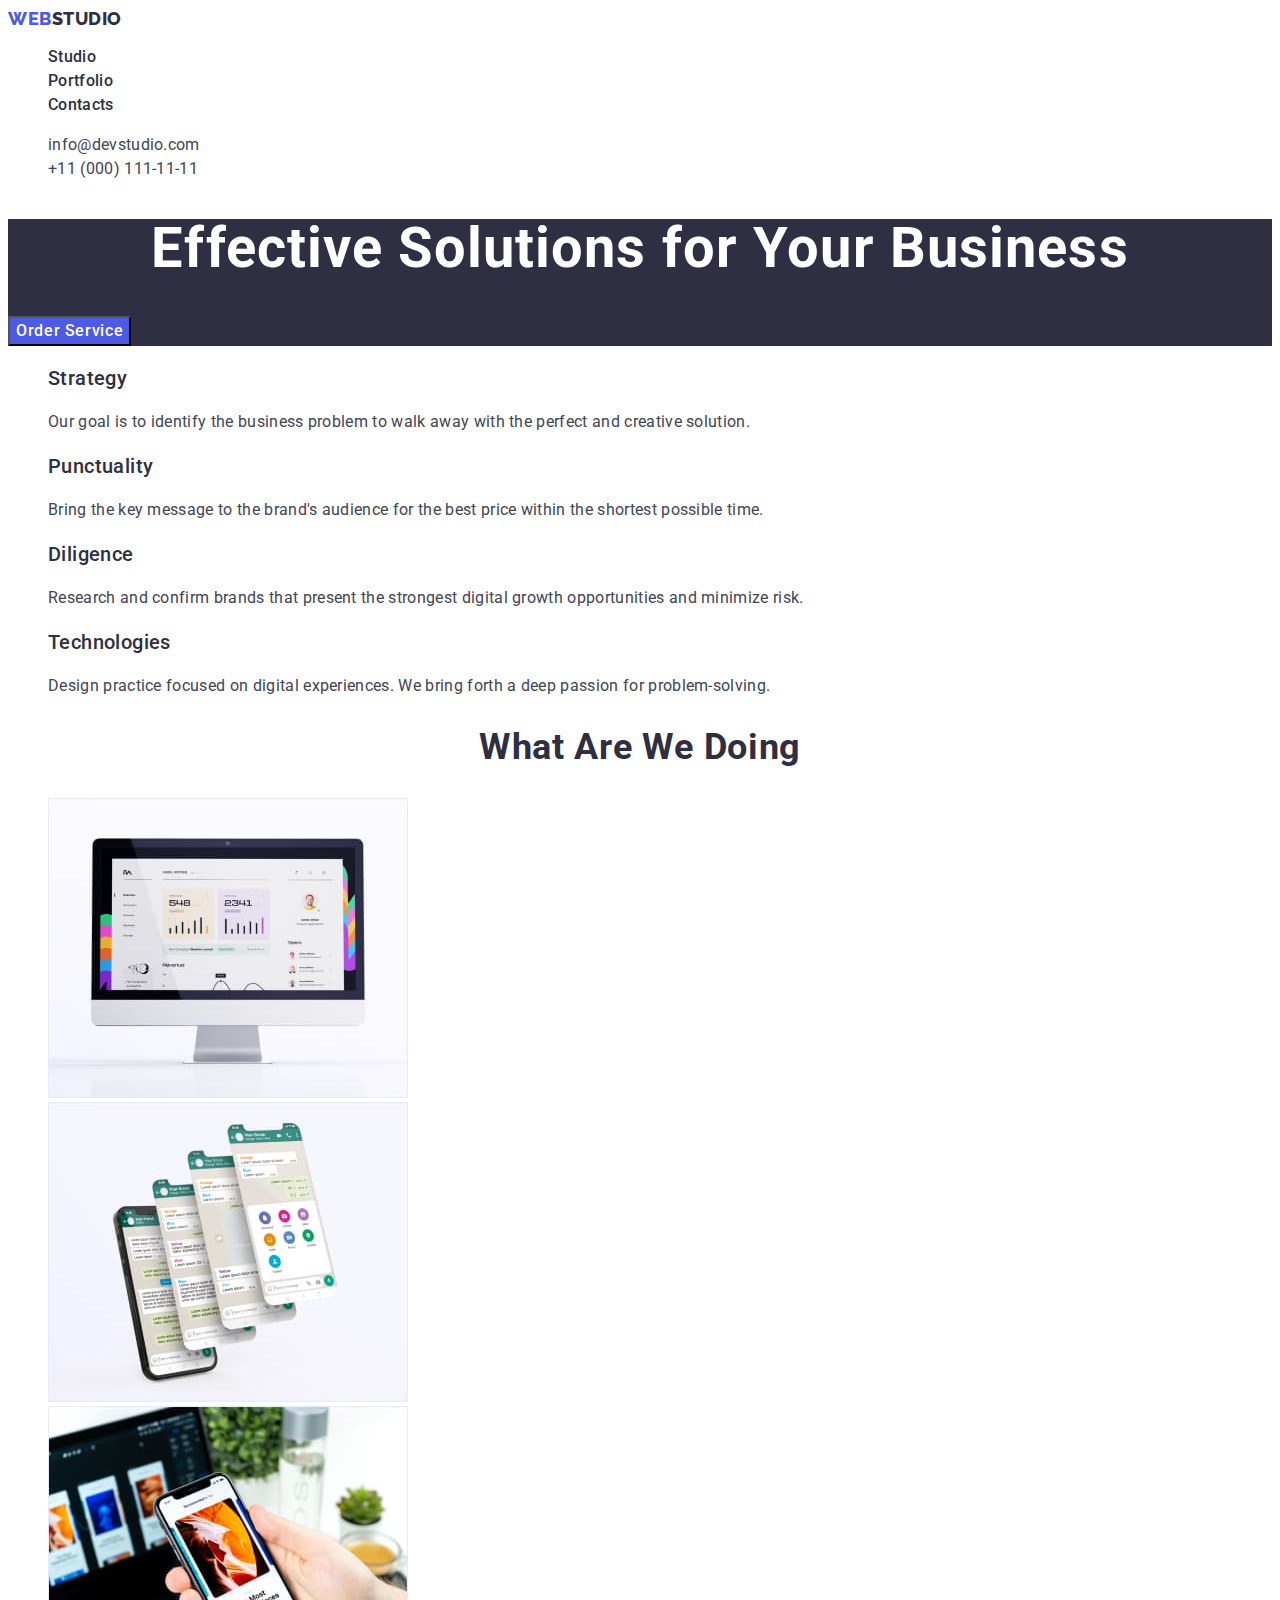
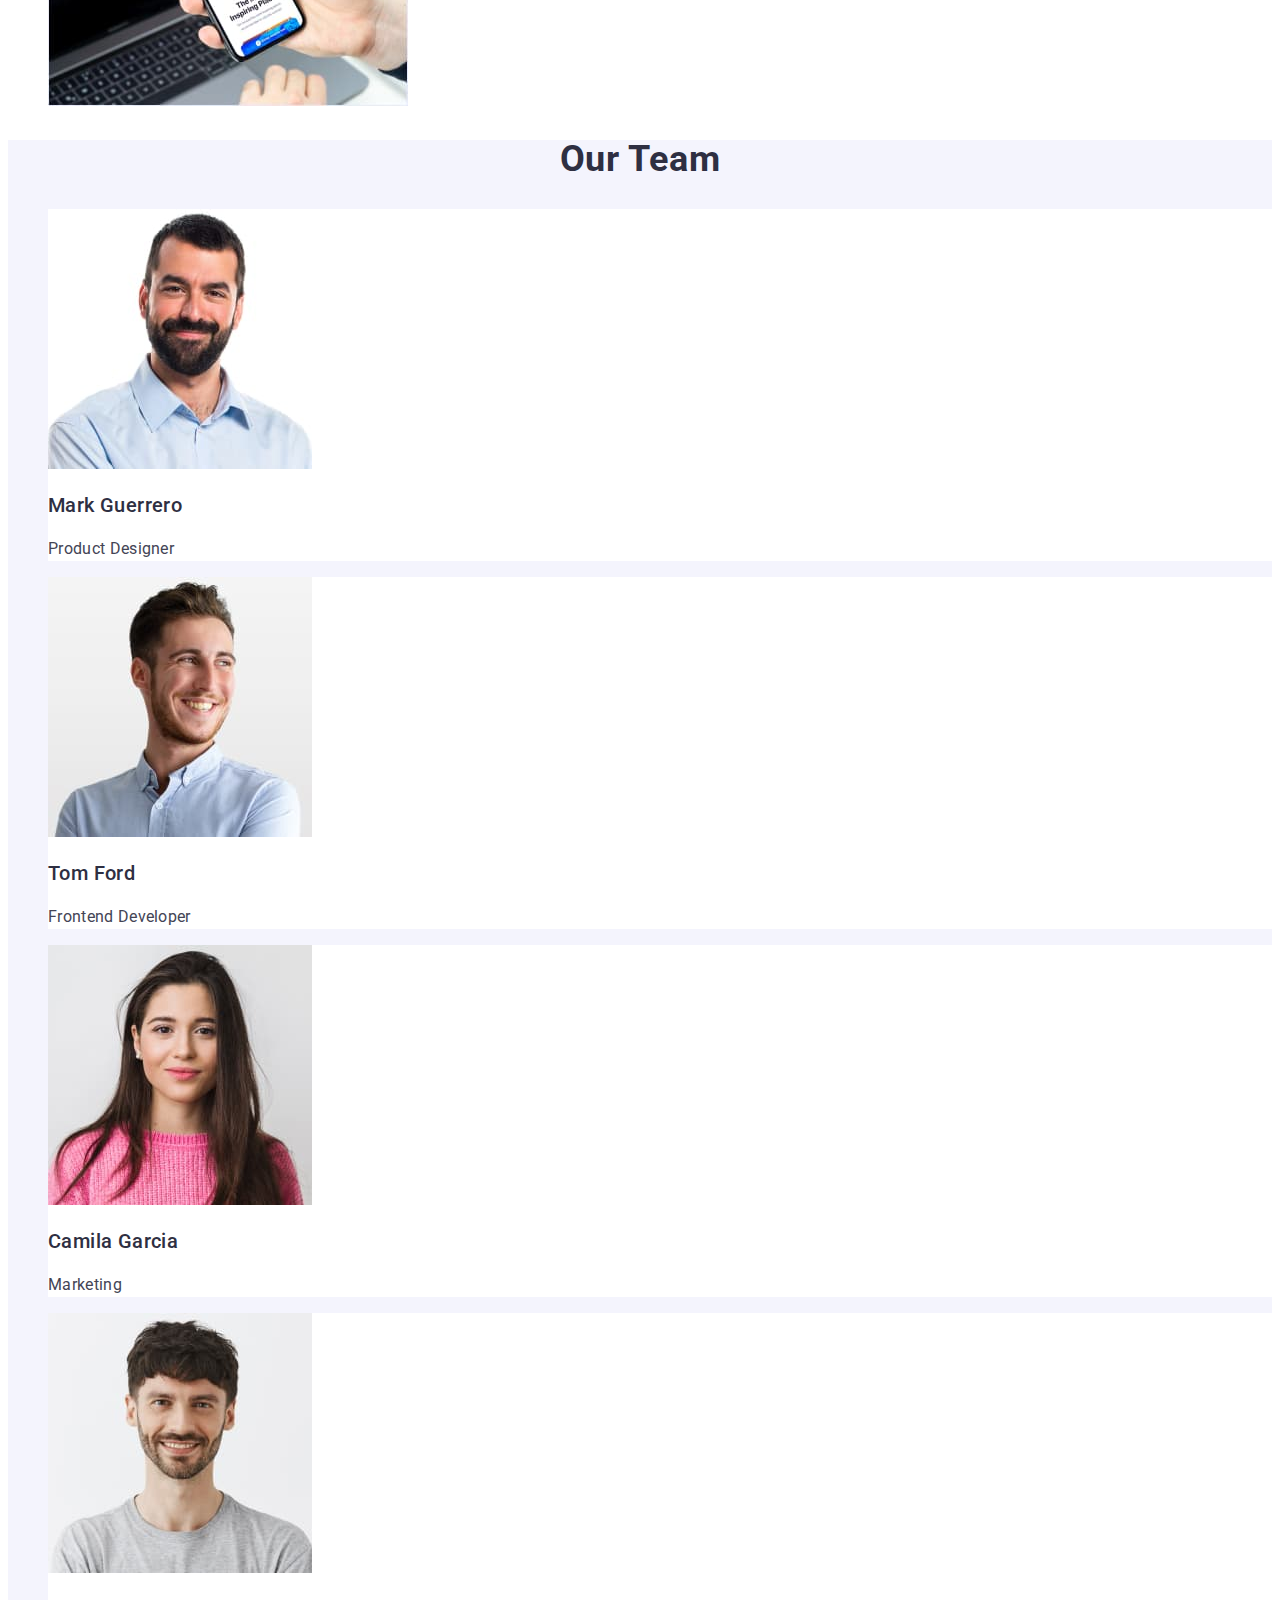
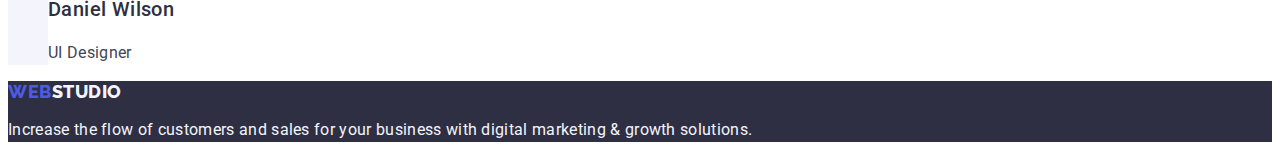
==== commit c780cfd8: "new commit" ====
--- a/index.html
+++ b/index.html
@@ -22,7 +22,7 @@
         >
         <ul class="lists list">
           <li>
-            <a href="./index.html" class="links header-links link-active link"
+            <a href="./index.html" class="links header-links links-hover link"
               >Studio</a
             >
           </li>
